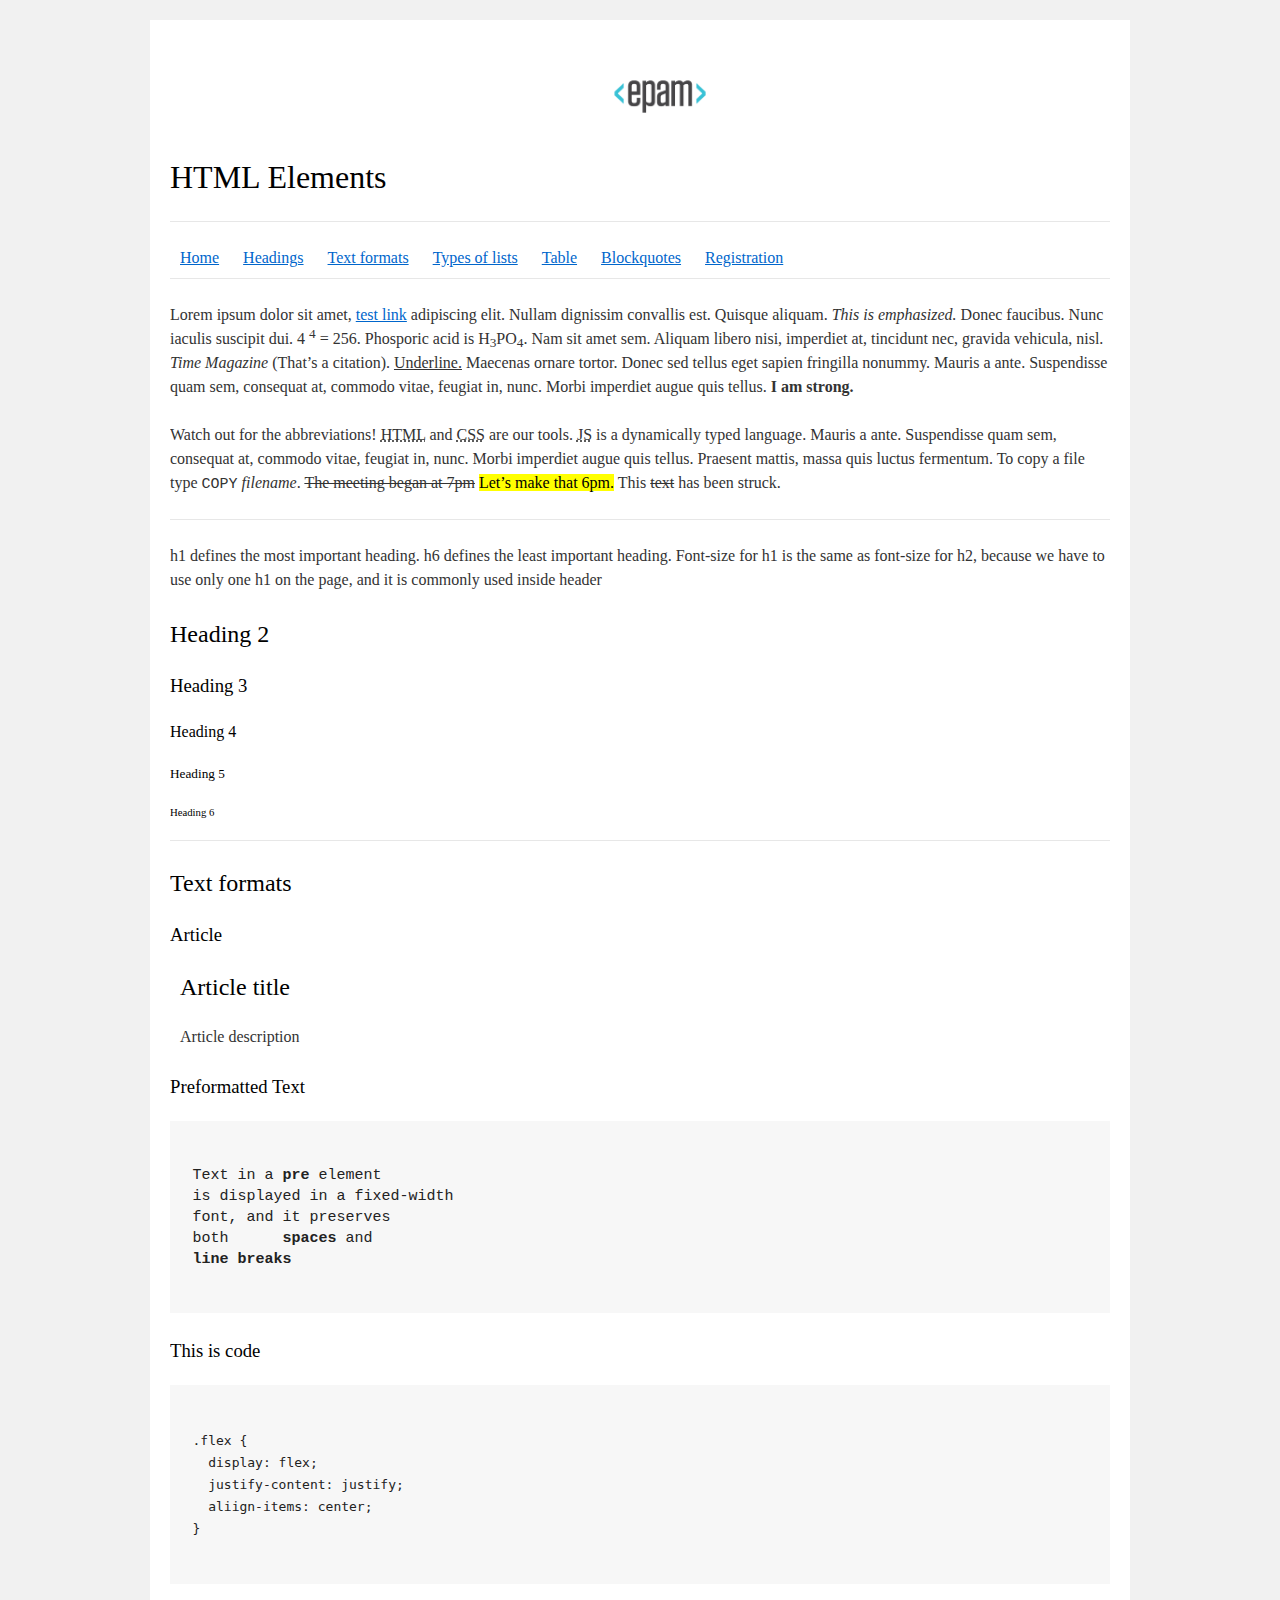
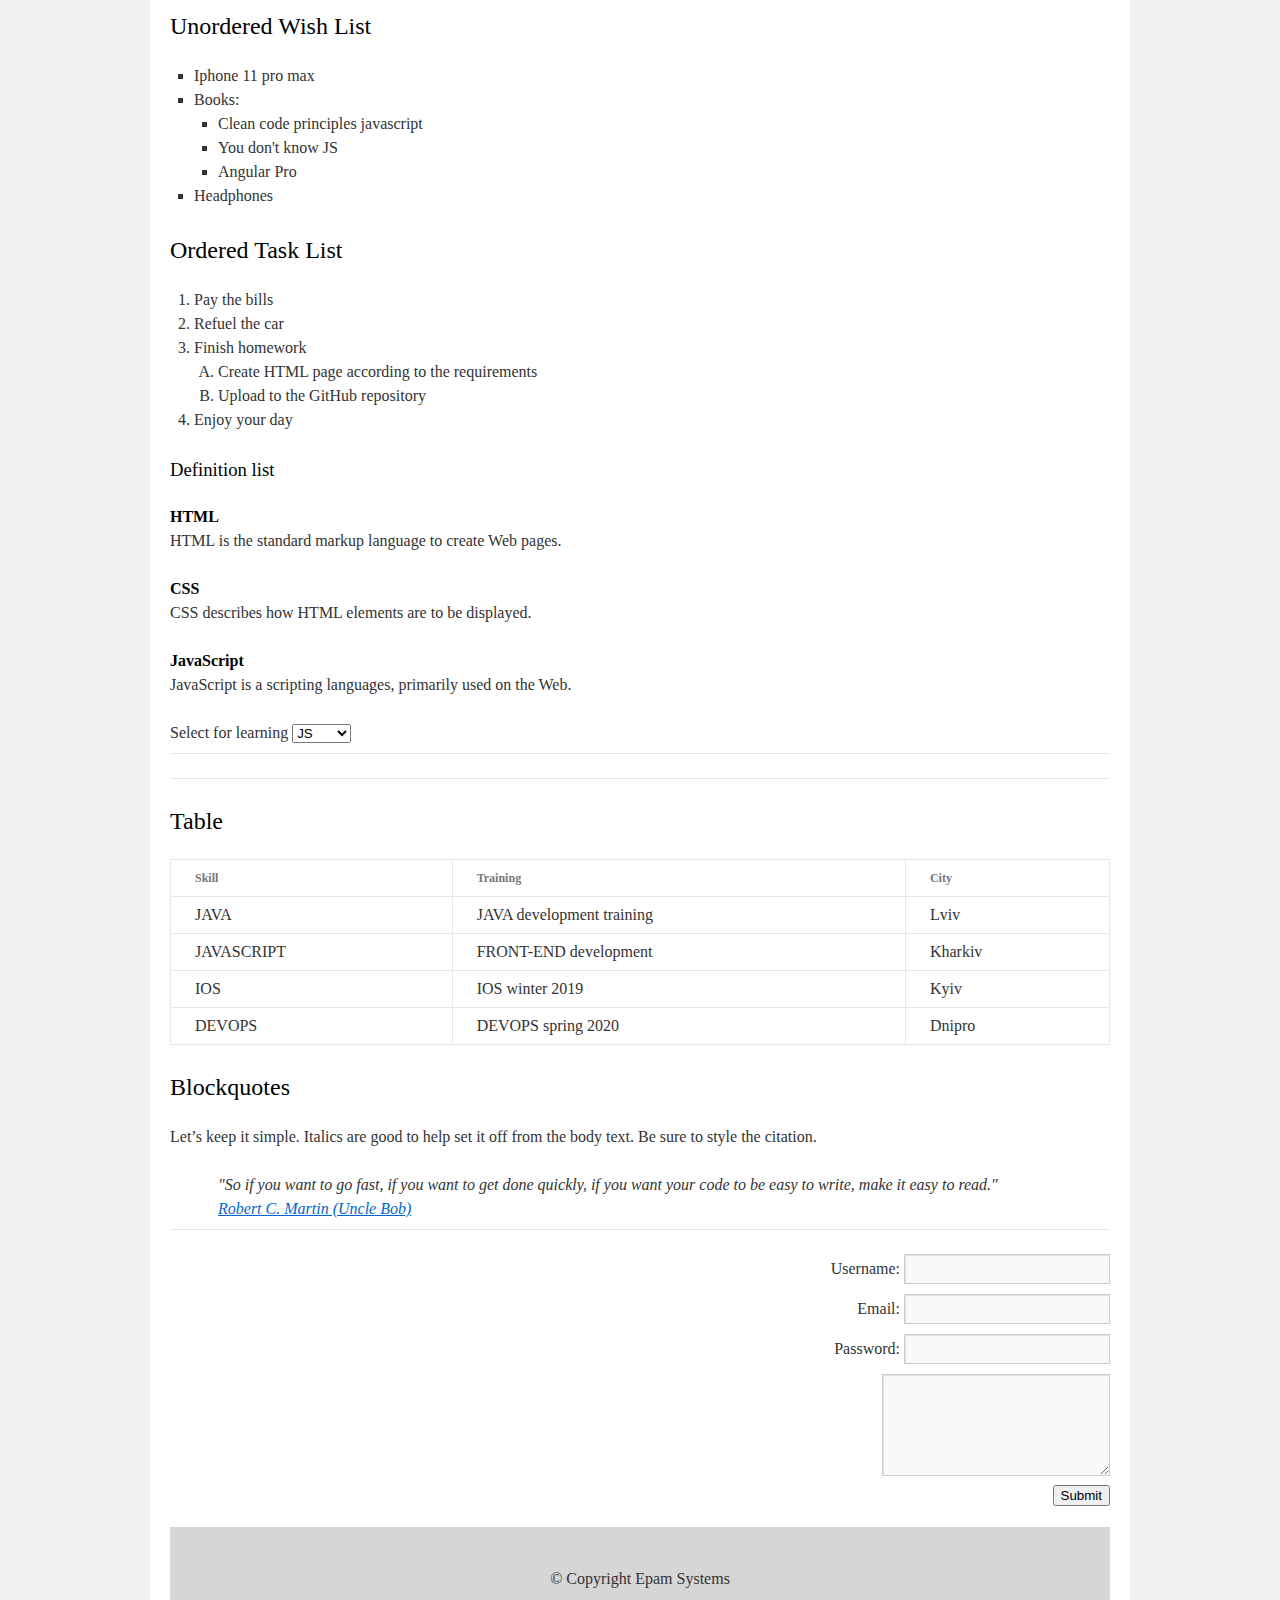
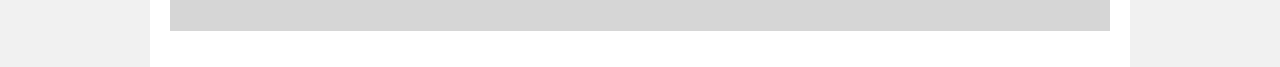
==== FL12_HW1/homework/index.html @ cf34a70a "HTML code done" ====
<!DOCTYPE html>
<html lang="en">

<head>
  <meta charset="utf-8">
  <title>HTML Basics</title>
  <link rel="stylesheet" href="style.css">
</head>

<body>
  <div id="wrapper">
    <div id="main">
      <div id="container">
        <div id="content" role="main">
          <header>
            <img src="logo.png" alt="logo">
            <h1>HTML Elements</h1>
            <nav>
              <hr>
              <a href="#">Home</a>
              <a href="#headings">Headings</a>
              <a href="#text-formats">Text formats</a>
              <a href="#types-of-list">Types of lists</a>
              <a href="#table">Table</a>
              <a href="#blockquotes">Blockquotes</a>
              <a href="#registration">Registration</a>
              <hr>
            </nav>
          </header>
          <main>
            <p>Lorem ipsum dolor sit amet,
              <a href="#text-formats">test link</a>
              adipiscing elit.
              Nullam dignissim convallis est. Quisque aliquam.
              <em>This is emphasized.</em>
              Donec faucibus. Nunc iaculis suscipit dui. 4 <sup>4</sup> = 256.
              Phosporic acid is H<sub>3</sub>PO<sub>4</sub>.
              Nam sit amet sem. Aliquam libero nisi, imperdiet at, tincidunt nec, gravida vehicula, nisl.
              <cite>Time Magazine</cite>
              (That’s a citation).
              <u>Underline.</u>
              Maecenas ornare tortor. Donec sed tellus eget sapien fringilla nonummy. Mauris a ante. Suspendisse quam sem, consequat at, commodo vitae, feugiat in, nunc. Morbi imperdiet augue quis tellus.
              <strong>I am strong.</strong>
            </p>
            <p>Watch out for the abbreviations!
              <abbr title="Hyper Text Markup Language">HTML</abbr>
              and
              <abbr title="Cascading Style Sheets">CSS</abbr>
              are our tools.
              <abbr title="JavaScript">JS</abbr>
              is a dynamically typed language.
              Mauris a ante. Suspendisse quam sem, consequat at, commodo vitae, feugiat in, nunc. Morbi imperdiet augue quis tellus. Praesent mattis, massa quis luctus fermentum. To copy a file type
              <kbd>COPY</kbd>
              <i>filename</i>.
              <del>The meeting began at 7pm</del>
              <mark>Let’s make that 6pm.</mark>
              This <s>text</s> has been struck.
            </p>
            <hr>
            <section id="headings">
              <p>h1 defines the most important heading. h6 defines the least important heading. Font-size for h1 is the same as font-size for h2,
                 because we have to use only one h1 on the page, and it is commonly used inside header
              </p>
              <h2>Heading 2</h2>
              <h3>Heading 3</h3>
              <h4>Heading 4</h4>
              <h5>Heading 5</h5>
              <h6>Heading 6</h6>
              <hr>
            </section>
            <section id="text-formats">
              <h2>Text formats</h2>
              <h3>Article</h3>
              <article><h2>Article title</h2></article>
              <article>Article description</article>
              <br>
              <h3>Preformatted Text</h3>
              <pre>

Text in a <b>pre</b> element
is displayed in a fixed-width
font, and it preserves
both      <b>spaces</b> and
<b>line breaks</b>

</pre>
              <h3>This is code</h3>
              <pre><code>
.flex {
  display: flex;
  justify-content: justify;
  aliign-items: center;
}

</code></pre>
            </section>
            <section id="types-of-list">
              <h2>Unordered Wish List</h2>
              <ul>
                <li>Iphone 11 pro max</li>
                <li>Books:
                  <ul>
                    <li>Clean code principles javascript</li>
                    <li>You don't know JS</li>
                    <li>Angular Pro</li>
                  </ul>
                </li>
                <li>Headphones</li>
              </ul>
              <h2>Ordered Task List</h2>
              <ol type="1">
                <li>Pay the bills</li>
                <li>Refuel the car</li>
                <li>Finish homework
                  <ol type="A">
                    <li>Create HTML page according to the requirements</li>
                    <li>Upload to the GitHub repository</li>
                  </ol>
                </li>
                <li>Enjoy your day</li>
              </ol>
              <h3>Definition list</h3>
              <dl>
                <dt>HTML</dt>
                <dd>HTML is the standard markup language to create Web pages.</dd>
              </dl>
              <dl>
                <dt>CSS</dt>
                <dd>CSS describes how HTML elements are to be displayed.</dd>
              </dl>
              <dl>
                <dt>JavaScript</dt>
                <dd>JavaScript is a scripting languages, primarily used on the Web.</dd>
              </dl>
              <label for="selectLang">Select for learning</label>
              <select name="selectLang" id="selectLang">
                <option value="js" selected>JS</option>
                <option value="html">HTML</option>
                <option value="css">CSS</option>
              </select>
              <hr>
            </section>
            <section id="table">
              <hr>
              <h2>Table</h2>
              <table>
                <thead>
                  <tr>
                    <th>Skill</th>
                    <th>Training</th>
                    <th>City</th>
                  </tr>
                </thead>
                <tbody>
                  <tr>
                    <td>JAVA</td>
                    <td>JAVA development training</td>
                    <td>Lviv</td>
                  </tr>
                  <tr>
                    <td>JAVASCRIPT</td>
                    <td>FRONT-END development</td>
                    <td>Kharkiv</td>
                  </tr>
                  <tr>
                    <td>IOS</td>
                    <td>IOS winter 2019</td>
                    <td>Kyiv</td>
                  </tr>
                  <tr>
                    <td>DEVOPS</td>
                    <td>DEVOPS spring 2020</td>
                    <td>Dnipro</td>
                  </tr>
                </tbody>
              </table>
            </section>
            <section id="blockquotes">
              <h2>Blockquotes</h2>
              <p>Let’s keep it simple. Italics are good to help set it off from the body text. Be sure to style the citation.</p>
              <blockquote>"So if you want to go fast, if you want to get done quickly, if you want your code to be easy to write, make it easy to read."
                <br>
                <a href="#">Robert C. Martin (Uncle Bob)</a>
              </blockquote>
              <hr>
            </section>
              <form id="registration">
                <label for="userName">Username:</label>
                <input type="text" id="userName">
                <br>
                <label for="email">Email:</label>
                <input type="email" id="email">
                <br>
                <label for="password">Password:</label>
                <input type="password" id="password">
                <br>
                <textarea name="textArea" id="textarea" cols="23" rows="4"></textarea>
                <br>
                <button type="submit" id="submitButton">Submit</button>
              </form>
          </main>
          <footer>&copy; Copyright Epam Systems</footer>
        </div>
      </div>
    </div>
  </div>
</body>

</html>
---- FL12_HW1/homework/style.css ----
html,body,div,span,applet,object,iframe,h1,h2,h3,h4,h5,h6,p,blockquote,pre,a,abbr,acronym,address,big,cite,code,del,dfn,em,font,img,ins,kbd,q,s,samp,small,strike,strong,sub,sup,tt,var,b,u,i,center,dl,dt,dd,ol,ul,li,fieldset,form,label,legend,table,caption,tbody,tfoot,thead,tr,th,td{background:transparent;border:0;margin:0;padding:0;vertical-align:baseline}body{line-height:1}h1,h2,h3,h4,h5,h6{clear:both;font-weight:normal}ol,ul{list-style:none}blockquote{quotes:none}blockquote:before,blockquote:after{content:'';content:none}del{text-decoration:line-through}table{border-collapse:collapse;border-spacing:0}a img{border:0}#container{float:left;margin:0 -240px 0 0;width:100%}#primary,#secondary{float:right;overflow:hidden;width:220px}#secondary{clear:right}#footer{clear:both;width:100%}.one-column #content{margin:0 auto;width:640px}.single-attachment #content{margin:0 auto;width:900px}body,input,textarea,.page-title span,.pingback a.url{font-family:Georgia,"Bitstream Charter",serif}h3#comments-title,h3#reply-title,#access .menu,#access div.menu ul,#cancel-comment-reply-link,.form-allowed-tags,#site-info,#site-title,#wp-calendar,.comment-meta,.comment-body tr th,.comment-body thead th,.entry-content label,.entry-content tr th,.entry-content thead th,.entry-meta,.entry-title,.entry-utility,#respond label,.navigation,.page-title,.pingback p,.reply,.widget-title,.wp-caption-text{font-family:"Helvetica Neue",Arial,Helvetica,"Nimbus Sans L",sans-serif}input[type="submit"]{font-family:"Helvetica Neue",Arial,Helvetica,"Nimbus Sans L",sans-serif}pre{font-family:"Courier 10 Pitch",Courier,monospace}code{font-family:Monaco,Consolas,"Andale Mono","DejaVu Sans Mono",monospace}#access .menu-header,div.menu,#colophon,#branding,#main,#wrapper{margin:0 auto;width:940px}#wrapper{background:#fff;margin-top:20px;padding:0 20px}#footer-widget-area{overflow:hidden}#footer-widget-area .widget-area{float:left;margin-right:20px;width:220px}#footer-widget-area #fourth{margin-right:0}#site-info{float:left;font-size:14px;font-weight:bold;width:700px}#site-generator{float:right;width:220px}body{background:#f1f1f1}body,input,textarea{color:#666;font-size:12px;line-height:18px}hr{background-color:#e7e7e7;border:0;clear:both;height:1px;margin-bottom:18px}p{margin-bottom:18px}ul{list-style:square;margin:0 0 18px 1.5em}ol{list-style:decimal;margin:0 0 18px 1.5em}ol ol{list-style:upper-alpha}ol ol ol{list-style:lower-roman}ol ol ol ol{list-style:lower-alpha}ul ul,ol ol,ul ol,ol ul{margin-bottom:0}dl{margin:0 0 24px 0}dt{font-weight:bold}dd{margin-bottom:18px}strong{font-weight:bold}cite,em,i{font-style:italic}big{font-size:131.25%}ins{background:#ffc;text-decoration:none}blockquote{font-style:italic;padding:0 3em}blockquote cite,blockquote em,blockquote i{font-style:normal}pre{background:#f7f7f7;color:#222;line-height:18px;margin-bottom:18px;overflow:auto;padding:1.5em}abbr,acronym{cursor:help}sup,sub{height:0;line-height:1;position:relative;vertical-align:baseline}sup{bottom:1ex}sub{top:.5ex}small{font-size:smaller}input{margin-bottom:10px}input[type="text"],input[type="password"],input[type="email"],input[type="url"],input[type="number"],textarea{background:#f9f9f9;border:1px solid #ccc;box-shadow:inset 1px 1px 1px rgba(0,0,0,0.1);-moz-box-shadow:inset 1px 1px 1px rgba(0,0,0,0.1);-webkit-box-shadow:inset 1px 1px 1px rgba(0,0,0,0.1);padding:2px}a:link{color:#06c}a:visited{color:#743399}a:active,a:hover{color:#ff4b33}.screen-reader-text{clip:rect(1px,1px,1px,1px);overflow:hidden;position:absolute !important;height:1px;width:1px}#header{padding:30px 0 0 0}#site-title{float:left;font-size:30px;line-height:36px;margin:0 0 18px 0;width:700px}#site-title a{color:#000;font-weight:bold;text-decoration:none}#site-description{color:#000;clear:right;float:right;font-style:italic;margin:15px 0 18px 0;opacity:.65;width:220px}#branding img{border-top:4px solid #000;border-bottom:1px solid #000;display:block;float:left}#access{background:#000;display:block;float:left;margin:0 auto;width:940px}#access .menu-header,div.menu{font-size:13px;margin-left:12px;width:928px}#access .menu-header ul,div.menu ul{list-style:none;margin:0}#access .menu-header li,div.menu li{float:left;position:relative}#access a{color:#aaa;display:block;line-height:38px;padding:0 10px;text-decoration:none}#access ul ul{box-shadow:0 3px 3px rgba(0,0,0,0.2);-moz-box-shadow:0 3px 3px rgba(0,0,0,0.2);-webkit-box-shadow:0 3px 3px rgba(0,0,0,0.2);display:none;position:absolute;top:38px;left:0;float:left;width:180px;z-index:99999}#access ul ul li{min-width:180px}#access ul ul ul{left:100%;top:0}#access ul ul a{background:#333;line-height:1em;padding:10px;width:160px;height:auto}#access li:hover>a,#access ul ul:hover>a{background:#333;color:#fff}#access ul li:hover>ul{display:block}#access ul li.current_page_item>a,#access ul li.current_page_ancestor>a,#access ul li.current-menu-ancestor>a,#access ul li.current-menu-item>a,#access ul li.current-menu-parent>a{color:#fff}* html #access ul li.current_page_item a,* html #access ul li.current_page_ancestor a,* html #access ul li.current-menu-ancestor a,* html #access ul li.current-menu-item a,* html #access ul li.current-menu-parent a,* html #access ul li a:hover{color:#fff}#main{clear:both;overflow:hidden;padding:40px 0 0 0}#content{margin-bottom:36px}#content,#content input,#content textarea{color:#333;font-size:16px;line-height:24px}#content p,#content ul,#content ol,#content dd,#content pre,#content hr{margin-bottom:24px}#content ul ul,#content ol ol,#content ul ol,#content ol ul{margin-bottom:0}#content pre,#content kbd,#content tt,#content var{font-size:15px;line-height:21px}#content code{font-size:13px}#content dt,#content th{color:#000}#content h1,#content h2,#content h3,#content h4,#content h5,#content h6{color:#000;line-height:1.5em;margin:0 0 20px 0}#content table{border:1px solid #e7e7e7;margin:0 -1px 24px 0;text-align:left;width:100%}#content tr th,#content thead th{color:#777;font-size:12px;font-weight:bold;line-height:18px;padding:9px 24px;border-right:1px solid #e7e7e7}#content tr td{border-top:1px solid #e7e7e7;padding:6px 24px;border-right:1px solid #e7e7e7}#content tr.odd td{background:#f2f7fc}.hentry{margin:0 0 48px 0}.home .sticky{background:#f2f7fc;border-top:4px solid #000;margin-left:-20px;margin-right:-20px;padding:18px 20px}.single .hentry{margin:0 0 36px 0}.page-title{color:#000;font-size:14px;font-weight:bold;margin:0 0 36px 0}.page-title span{color:#333;font-size:16px;font-style:italic;font-weight:normal}.page-title a:link,.page-title a:visited{color:#777;text-decoration:none}.page-title a:active,.page-title a:hover{color:#ff4b33}#content .entry-title{color:#000;font-size:21px;font-weight:bold;line-height:1.3em;margin-bottom:0}.entry-title a:link,.entry-title a:visited{color:#000;text-decoration:none}.entry-title a:active,.entry-title a:hover{color:#ff4b33}.entry-meta{color:#777;font-size:12px}.entry-meta abbr,.entry-utility abbr{border:0}.entry-meta abbr:hover,.entry-utility abbr:hover{border-bottom:1px dotted #666}.single-author .by-author{position:absolute !important;clip:rect(1px 1px 1px 1px);clip:rect(1px,1px,1px,1px)}.entry-content,.entry-summary{clear:both;padding:12px 0 0 0}.entry-content .more-link{white-space:nowrap}#content .entry-summary p:last-child{margin-bottom:12px}.entry-content fieldset{border:1px solid #e7e7e7;margin:0 0 24px 0;padding:24px}.entry-content fieldset legend{background:#fff;color:#000;font-weight:bold;padding:0 24px}.entry-content input{margin:0 0 24px 0}.entry-content input.file,.entry-content input.button{margin-right:24px}.entry-content label{color:#777;font-size:12px}.entry-content select{margin:0 0 24px 0}.entry-content sup,.entry-content sub{font-size:10px}.entry-content blockquote.left{float:left;margin-left:0;margin-right:24px;text-align:right;width:33%}.entry-content blockquote.right{float:right;margin-left:24px;margin-right:0;text-align:left;width:33%}.page-link{clear:both;color:#000;font-weight:bold;line-height:48px;word-spacing:.5em}.page-link a:link,.page-link a:visited{background:#f1f1f1;color:#333;font-weight:normal;padding:.5em .75em;text-decoration:none}.home .sticky .page-link a{background:#d9e8f7}.page-link a:active,.page-link a:hover{color:#ff4b33}body.page .edit-link{clear:both;display:block}#entry-author-info{background:#f2f7fc;border-top:4px solid #000;clear:both;font-size:14px;line-height:20px;margin:24px 0;overflow:hidden;padding:18px 20px}#entry-author-info #author-avatar{background:#fff;border:1px solid #e7e7e7;float:left;height:60px;margin:0 -104px 0 0;padding:11px}#entry-author-info #author-description{float:left;margin:0 0 0 104px}#entry-author-info h2{color:#000;font-size:100%;font-weight:bold;margin-bottom:0}.entry-utility{clear:both;color:#777;font-size:12px;line-height:18px}.entry-meta a,.entry-utility a{color:#777}.entry-meta a:hover,.entry-utility a:hover{color:#ff4b33}#content .video-player{padding:0}.format-standard .wp-video,.format-standard .wp-audio-shortcode,.format-audio .wp-audio-shortcode,.format-standard .video-player{margin-bottom:24px}.home #content .format-aside p,.home #content .category-asides p{font-size:14px;line-height:20px;margin-bottom:10px;margin-top:0}.format-gallery .size-thumbnail img,.category-gallery .size-thumbnail img{border:10px solid #f1f1f1;margin-bottom:0}.format-gallery .gallery-thumb,.category-gallery .gallery-thumb{float:left;margin-right:20px;margin-top:-4px}.home #content .format-gallery .entry-utility,.home #content .category-gallery .entry-utility{padding-top:4px}.attachment .entry-content .entry-caption{font-size:140%;margin-top:24px}.attachment .entry-content .nav-previous a:before{content:'\2190\00a0'}.attachment .entry-content .nav-next a:after{content:'\00a0\2192'}#content img.size-auto,#content img.size-full,#content img.size-large,#content img.size-medium,#content .entry-attachment img,#content .widget-container img{max-width:100%;height:auto}#ie8 #content img.size-auto,#ie8 #content img.size-full,#ie8 #content img.size-large,#ie8 #content img.size-medium,#ie8 #content .entry-attachment img{width:auto}.alignleft,img.alignleft{display:inline;float:left;margin-right:24px;margin-top:4px}.alignright,img.alignright{display:inline;float:right;margin-left:24px;margin-top:4px}.aligncenter,img.aligncenter{clear:both;display:block;margin-left:auto;margin-right:auto}img.alignleft,img.alignright,img.aligncenter{margin-bottom:12px}.wp-caption{background:#f1f1f1;line-height:18px;margin-bottom:20px;max-width:100%;padding:4px;text-align:center}.wp-caption img{margin:5px 5px 0;max-width:622px}.wp-caption p.wp-caption-text{color:#777;font-size:12px;margin:5px}.wp-smiley{margin:0}.gallery{margin:0 auto 18px}.gallery .gallery-item{float:left;margin-top:0;text-align:center}.gallery-columns-1 .gallery-item{width:100%}.gallery-columns-2 .gallery-item{width:50%}.gallery-columns-3 .gallery-item{width:33%}.gallery-columns-4 .gallery-item{width:25%}.gallery-columns-5 .gallery-item{width:20%}.gallery-columns-6 .gallery-item{width:16%}.gallery-columns-7 .gallery-item{width:14%}.gallery-columns-8 .gallery-item{width:12%}.gallery-columns-9 .gallery-item{width:11%}.gallery-columns-1 img{max-width:620px}.gallery-columns-2 img{max-width:288px}.gallery-columns-3 img{max-width:177px}.gallery-columns-4 img{max-width:122px}.gallery-columns-5 img{max-width:88px}.gallery-columns-6 img{max-width:66px}.gallery-columns-7 img{max-width:50px}.gallery-columns-8 img{max-width:39px}.gallery-columns-9 img{max-width:29px}.gallery-item img{height:auto}.gallery-columns-2 .attachment-medium{max-width:92%;height:auto}.gallery-columns-4 .attachment-thumbnail{max-width:84%;height:auto}.gallery .gallery-caption{color:#777;font-size:12px;margin:0 0 12px}.gallery dl{margin:0}.gallery img{border:10px solid #f1f1f1}.gallery br+br{display:none}#content .entry-attachment img{display:block;margin:0 auto}.navigation{color:#777;font-size:12px;line-height:18px;overflow:hidden}.navigation a:link,.navigation a:visited{color:#777;text-decoration:none}.navigation a:active,.navigation a:hover{color:#ff4b33}.nav-previous{float:left;width:50%}.nav-next{float:right;text-align:right;width:50%}#nav-above{margin:0 0 18px 0}#nav-above{display:none}.paged #nav-above,.single #nav-above{display:block}#nav-below{margin:-18px 0 0 0}#comments{clear:both}#comments .navigation{padding:0 0 18px 0}h3#comments-title,h3#reply-title{color:#000;font-size:20px;font-weight:bold;margin-bottom:0}h3#comments-title{padding:24px 0}.commentlist{list-style:none;margin:0}.commentlist li.comment{border-bottom:1px solid #e7e7e7;line-height:24px;margin:0 0 24px 0;padding:0 0 0 56px;position:relative}.commentlist li:last-child{border-bottom:0;margin-bottom:0}#comments .comment-body ul,#comments .comment-body ol{margin-bottom:18px}#comments .comment-body p:last-child{margin-bottom:6px}#comments .comment-body blockquote p:last-child{margin-bottom:24px}.commentlist ol{list-style:decimal}.commentlist .avatar{position:absolute;top:4px;left:0}.comment-author cite{color:#000;font-style:normal;font-weight:bold}.comment-author .says{font-style:italic}.comment-meta{font-size:12px;margin:0 0 18px 0}.comment-meta a:link,.comment-meta a:visited{color:#777;text-decoration:none}.comment-meta a:active,.comment-meta a:hover{color:#ff4b33}.commentlist .bypostauthor>div{background:#f2f7fc;border-top:4px solid #000;margin-bottom:10px;padding:10px 0 0 20px}.reply{font-size:12px;padding:0 0 24px 0}.reply a,a.comment-edit-link{color:#777}.reply a:hover,a.comment-edit-link:hover{color:#ff4b33}.commentlist .children{list-style:none;margin:0}.commentlist .children li{border:0;margin:0}.nopassword,.nocomments{display:none}#comments .pingback{border-bottom:1px solid #e7e7e7;margin-bottom:18px;padding-bottom:18px}.commentlist li.comment+li.pingback{margin-top:-6px}#comments .pingback p{color:#777;display:block;font-size:12px;line-height:18px;margin:0}#comments .pingback .url{font-size:13px;font-style:italic}input[type="submit"]{color:#333}form{text-align:right}input{width:200px}#respond{border-top:1px solid #e7e7e7;margin:24px 0;overflow:hidden;position:relative}#respond p{margin:0}#respond .comment-notes{margin-bottom:1em}.form-allowed-tags{line-height:1em}.children #respond{margin:0 48px 0 0}h3#reply-title{margin:18px 0}#comments-list #respond{margin:0 0 18px 0}#comments-list ul #respond{margin:0}#cancel-comment-reply-link{font-size:12px;font-weight:normal;line-height:18px}#respond .required{color:#ff4b33;font-weight:bold}#respond label{color:#777;font-size:12px}#respond input{margin:0 0 9px;width:98%}#respond textarea{width:98%}#respond .form-allowed-tags{color:#777;font-size:12px;line-height:18px}#respond .form-allowed-tags code{font-size:11px}#respond .form-submit{margin:12px 0}#respond .form-submit input{font-size:14px;width:auto}.widget-area ul{list-style:none;margin-left:0}.widget-area ul ul{list-style:square;margin-left:1.3em}.widget-area select{max-width:100%}.widget_search #s{width:60%}.widget_search label{display:none}.widget-container{word-wrap:break-word;-webkit-hyphens:auto;-moz-hyphens:auto;hyphens:auto;margin:0 0 18px 0}.widget-container .wp-caption img{margin:auto}.widget-container.widget_image .wp-caption{width:auto}.widget-container.widget_image .wp-caption img{margin-left:-8px}.widget-title{color:#222;font-size:14px;font-weight:bold}.widget-area a:link,.widget-area a:visited{text-decoration:none}.widget-area a:active,.widget-area a:hover{text-decoration:underline}.widget-area .entry-meta{font-size:11px}#wp_tag_cloud div{line-height:1.6em}#wp-calendar{width:100%}#wp-calendar caption{color:#222;font-size:14px;font-weight:bold;padding-bottom:4px;text-align:left}#wp-calendar thead{font-size:11px}#wp-calendar tbody{color:#aaa}#wp-calendar tbody td{background:#f5f5f5;border:1px solid #fff;padding:3px 0 2px;text-align:center}#wp-calendar tbody .pad{background:0}#wp-calendar tfoot #next{text-align:right}.widget_rss a.rsswidget{color:#000}.widget_rss a.rsswidget:hover{color:#ff4b33}.widget_rss .widget-title img{width:11px;height:11px}#main .widget-area ul{margin-left:0;padding:0 20px 0 0}#main .widget-area ul ul{border:0;margin-left:1.3em;padding:0}#main .widget-container.music-player ul{margin:0}#footer{margin-bottom:20px}#colophon{border-top:4px solid #000;margin-top:-4px;overflow:hidden;padding:18px 0}#site-info{font-weight:bold}#site-info a{color:#000;text-decoration:none}#site-generator{font-style:italic;position:relative}#site-generator a{background:url(images/wordpress.png) center left no-repeat;color:#666;display:inline-block;line-height:16px;padding-left:20px;text-decoration:none}#site-generator a:hover{text-decoration:underline}img#wpstats{display:block;margin:0 auto 10px}pre{-webkit-text-size-adjust:140%}code{-webkit-text-size-adjust:160%}#access,.entry-meta,.entry-utility,.navigation,.widget-area{-webkit-text-size-adjust:120%}#site-description{-webkit-text-size-adjust:none}@media print{body{background:none !important}#wrapper{clear:both !important;display:block !important;float:none !important;position:relative !important}#header{border-bottom:2pt solid #000;padding-bottom:18pt}#colophon{border-top:2pt solid #000}#site-title,#site-description{float:none;line-height:1.4em;margin:0;padding:0}#site-title{font-size:13pt}.entry-content{font-size:14pt;line-height:1.6em}.entry-title{font-size:21pt}#access,#branding img,#respond,.comment-edit-link,.edit-link,.navigation,.page-link,.widget-area{display:none !important}#container,#header,#footer{margin:0;width:100%}#content,.one-column #content{margin:24pt 0 0;width:100%}.wp-caption p{font-size:11pt}#site-info,#site-generator{float:none;width:auto}#colophon{width:auto}img#wpstats{display:none}#site-generator a{margin:0;padding:0}#entry-author-info{border:1px solid #e7e7e7}#main{display:inline}.home .sticky{border:0}}img{width:140px;vertical-align:middle;display:block;margin:0 auto;margin-left:calc(50% - 50px);margin-bottom:20px}nav>a{padding:10px;color:#0279c1}nav>a b:hover{color:#00527a}nav>a:visited{color:#0279c1}article{padding-left:10px}footer{margin-top:20px;padding:40px 20px;text-align:center;background:#3333}
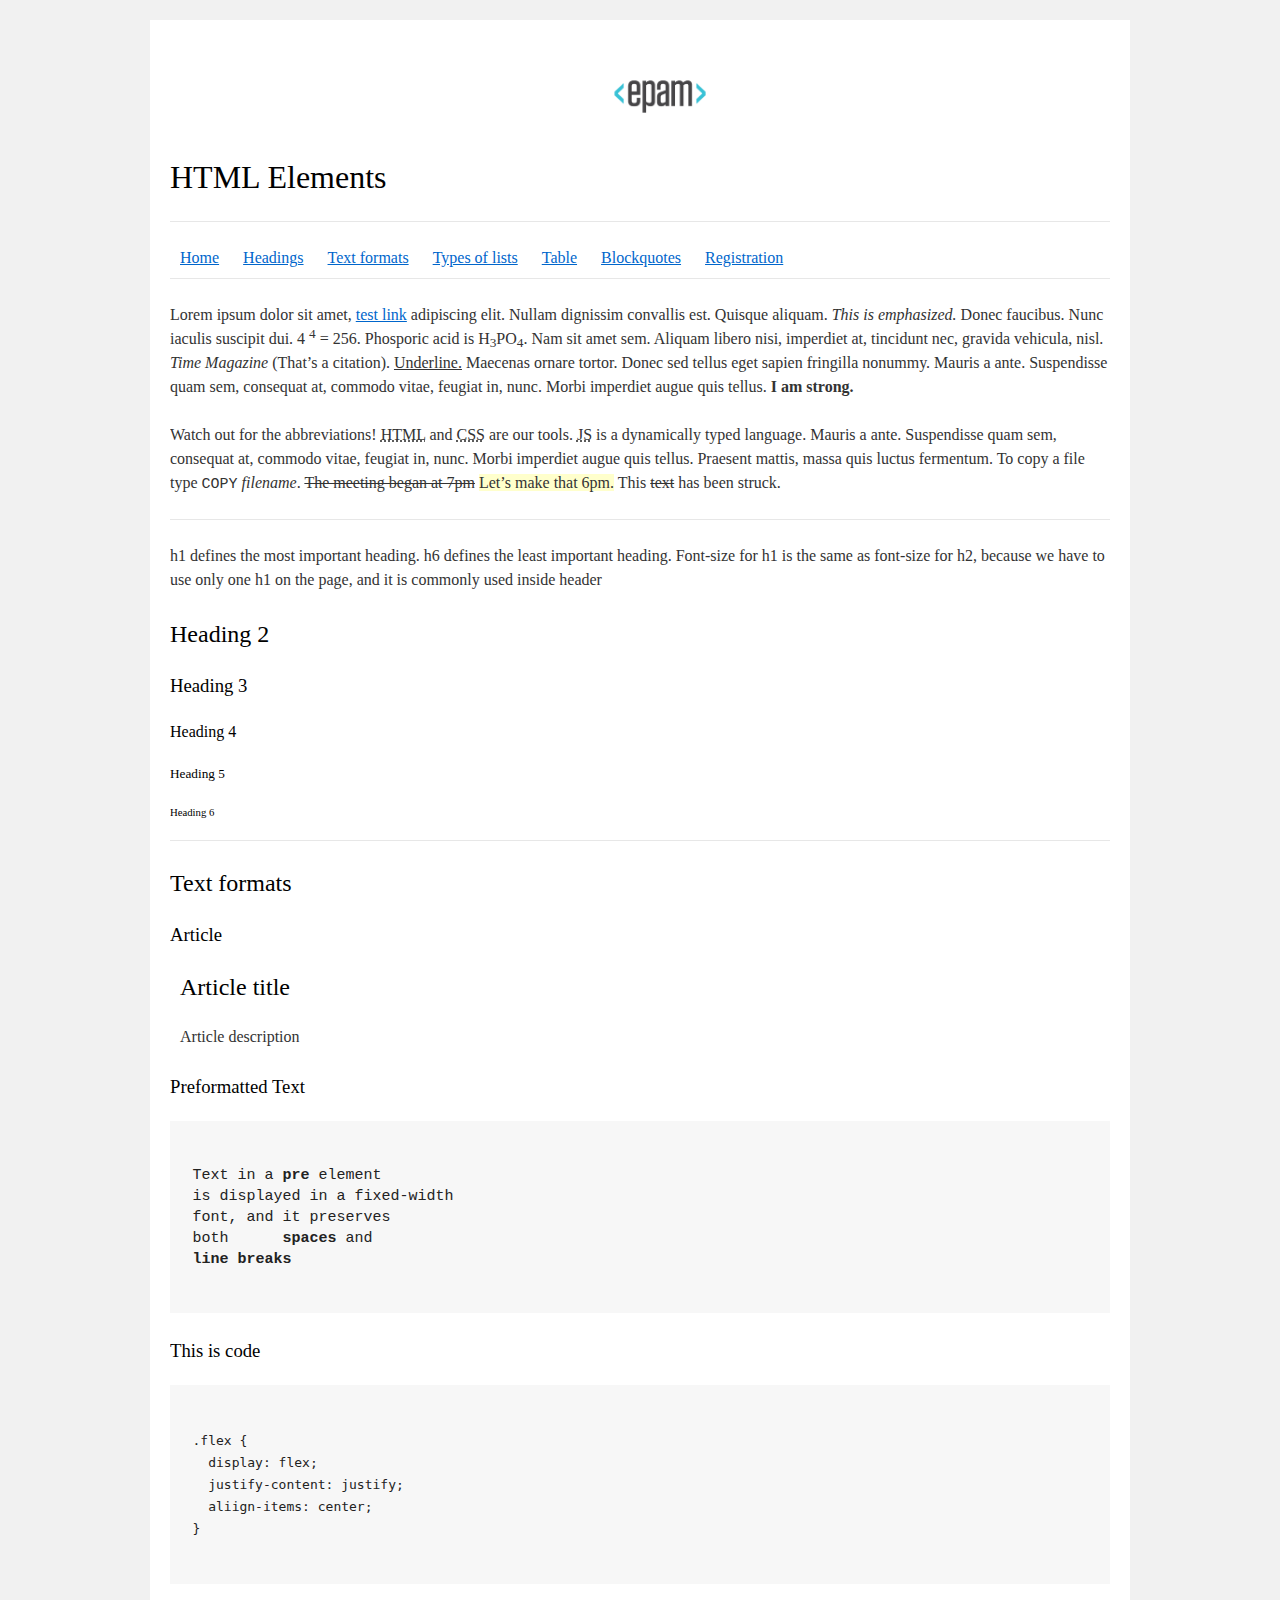
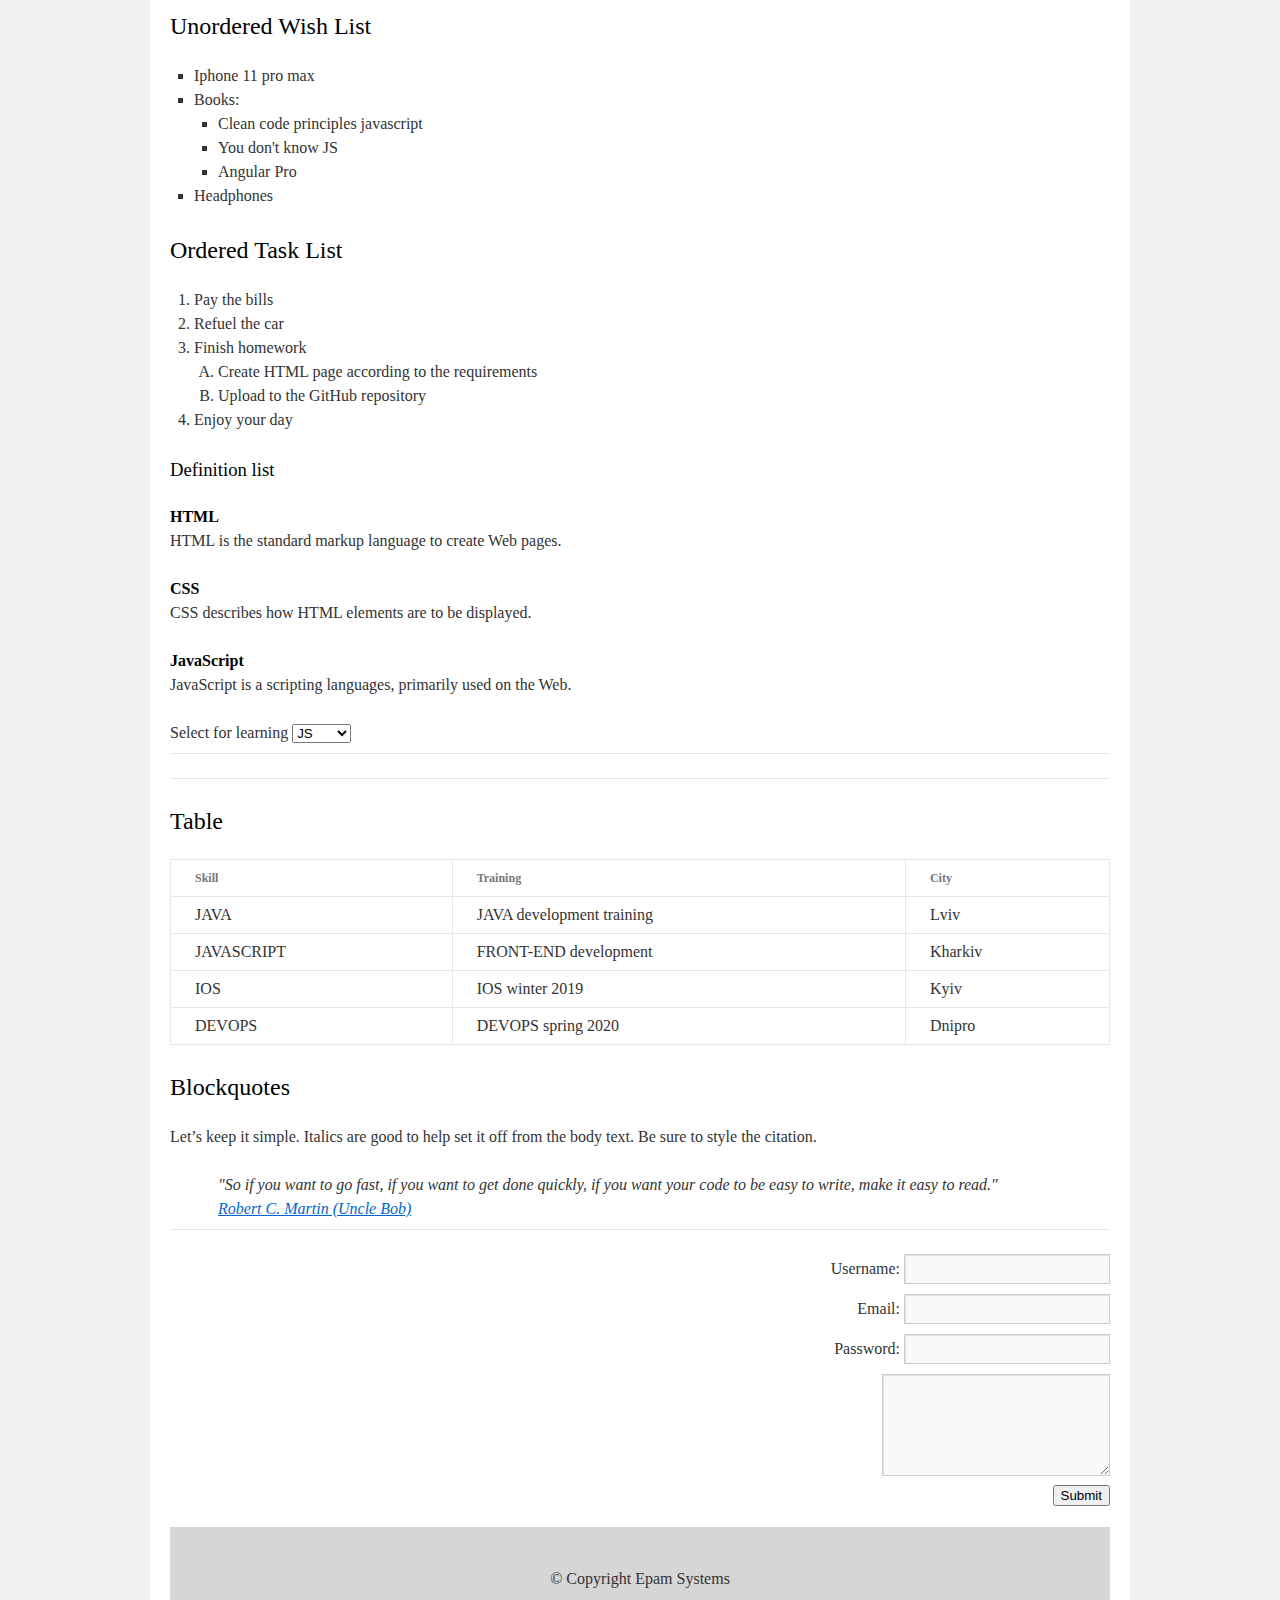
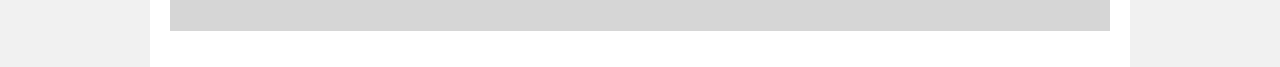
==== commit 142891b7: "fix article section" ====
--- a/FL12_HW1/homework/index.html
+++ b/FL12_HW1/homework/index.html
@@ -17,7 +17,7 @@
             <h1>HTML Elements</h1>
             <nav>
               <hr>
-              <a href="#">Home</a>
+              <a href="https:/www.epam.com">Home</a>
               <a href="#headings">Headings</a>
               <a href="#text-formats">Text formats</a>
               <a href="#types-of-list">Types of lists</a>
@@ -53,7 +53,7 @@
               <kbd>COPY</kbd>
               <i>filename</i>.
               <del>The meeting began at 7pm</del>
-              <mark>Let’s make that 6pm.</mark>
+              <ins>Let’s make that 6pm.</ins>
               This <s>text</s> has been struck.
             </p>
             <hr>
@@ -71,9 +71,10 @@
             <section id="text-formats">
               <h2>Text formats</h2>
               <h3>Article</h3>
-              <article><h2>Article title</h2></article>
-              <article>Article description</article>
-              <br>
+              <article>
+                <h2>Article title</h2>
+                <p>Article description</p>
+              </article>
               <h3>Preformatted Text</h3>
               <pre>
 
